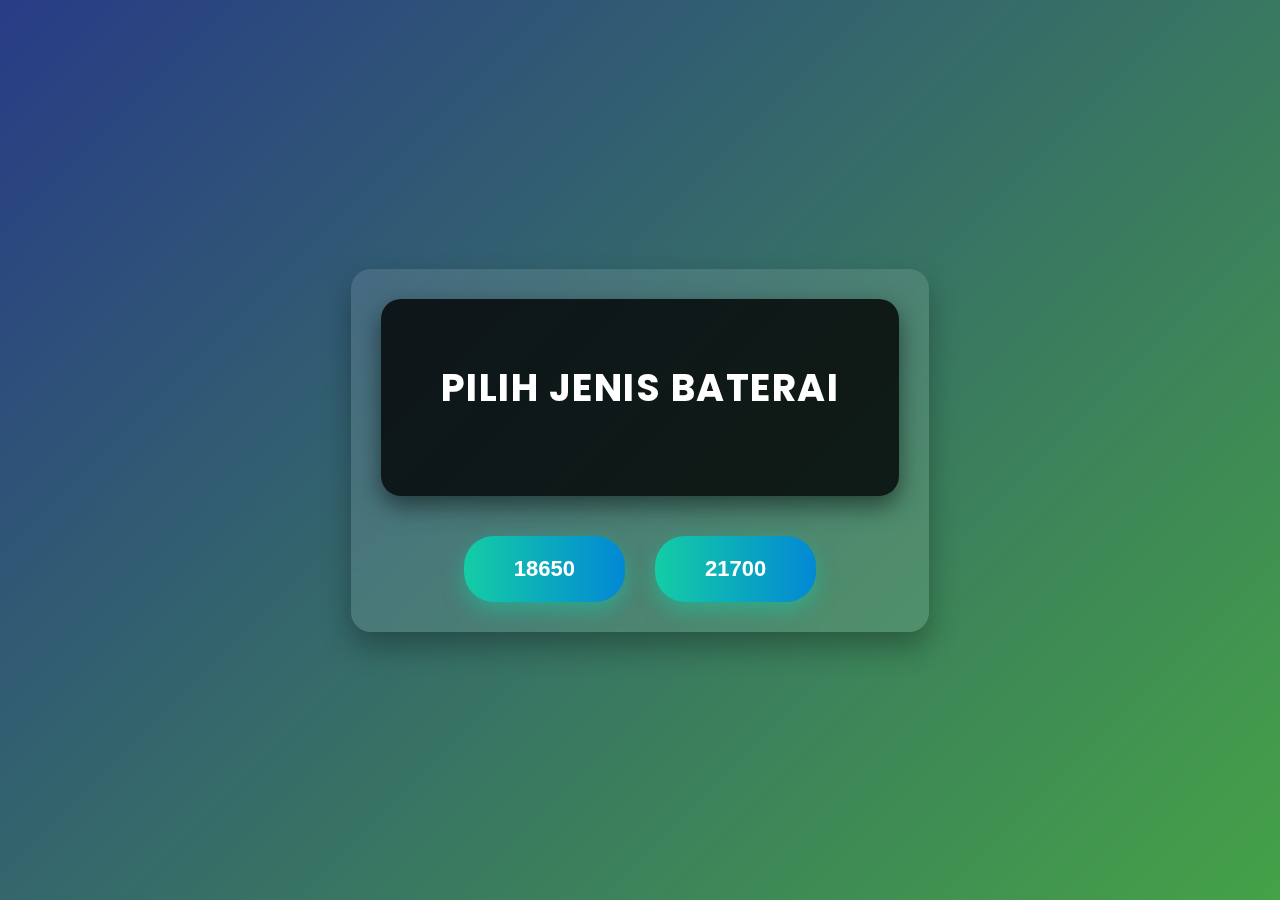
==== templates/baterai.html @ f3f9305b "first commit" ====
<!DOCTYPE html>
<html lang="en">

<head>
    <meta charset="UTF-8">
    <meta name="viewport" content="width=device-width, initial-scale=1.0">
    <title>Pilih Jenis Baterai</title>
    <link href="https://fonts.googleapis.com/css2?family=Poppins:wght@400;600&display=swap" rel="stylesheet">
    <style>
        * {
            margin: 0;
            padding: 0;
            box-sizing: border-box;
        }

        body {
            font-family: 'Poppins', sans-serif;
            background: linear-gradient(135deg, #283c86, #45a247);
            color: #fff;
            height: 100vh;
            display: flex;
            justify-content: center;
            align-items: center;
            overflow: hidden;
        }

        .container {
            display: flex;
            flex-direction: column;
            justify-content: center;
            align-items: center;
            text-align: center;
            padding: 30px;
            border-radius: 20px;
            box-shadow: 0 15px 30px rgba(0, 0, 0, 0.3);
            background: rgba(255, 255, 255, 0.1);
            backdrop-filter: blur(10px);
            animation: fadeIn 1s ease-in-out;
        }

        .box {
            background: rgba(0, 0, 0, 0.8);
            padding: 60px;
            width: 100%;
            max-width: 600px;
            border-radius: 20px;
            box-shadow: 0 10px 25px rgba(0, 0, 0, 0.5);
            margin-bottom: 40px;
            animation: slideDown 0.7s ease-in-out;
        }

        h1 {
            font-size: 38px;
            font-weight: 700;
            margin-bottom: 20px;
            color: #fff;
            letter-spacing: 1.5px;
        }

        .button {
            display: flex;
            justify-content: center;
            gap: 30px;
            width: 100%;
            animation: fadeInUp 1.2s ease-in-out;
        }

        button {
            background: linear-gradient(to right, #14cda5, #0288d5);
            color: #fff;
            font-size: 22px;
            font-weight: 600;
            padding: 20px 50px;
            border-radius: 30px;
            border: none;
            cursor: pointer;
            transition: background 0.3s ease, transform 0.3s ease, box-shadow 0.3s ease;
            box-shadow: 0 8px 20px rgba(20, 205, 165, 0.5);
            min-width: 150px;
            text-align: center;
        }

        button:hover {
            background: linear-gradient(to right, #0288d5, #14cda5);
            transform: translateY(-5px);
            box-shadow: 0 12px 30px rgba(2, 136, 213, 0.7);
        }

        @keyframes fadeIn {
            from {
                opacity: 0;
                transform: scale(0.9);
            }

            to {
                opacity: 1;
                transform: scale(1);
            }
        }

        @keyframes slideDown {
            from {
                transform: translateY(-20px);
                opacity: 0;
            }

            to {
                transform: translateY(0);
                opacity: 1;
            }
        }

        @keyframes fadeInUp {
            from {
                opacity: 0;
                transform: translateY(20px);
            }

            to {
                opacity: 1;
                transform: translateY(0);
            }
        }
    </style>
</head>

<body>
    <div class="container">
        <div class="box">
            <h1>PILIH JENIS BATERAI</h1>
        </div>
        <div class="button">
            <form action="/baterai" method="POST">
                <input type="hidden" name="battery_type" value="18650">
                <button type="submit">18650</button>
            </form>
            <form action="/baterai" method="POST">
                <input type="hidden" name="battery_type" value="21700">
                <button type="submit">21700</button>
            </form>
        </div>
    </div>
</body>

</html>
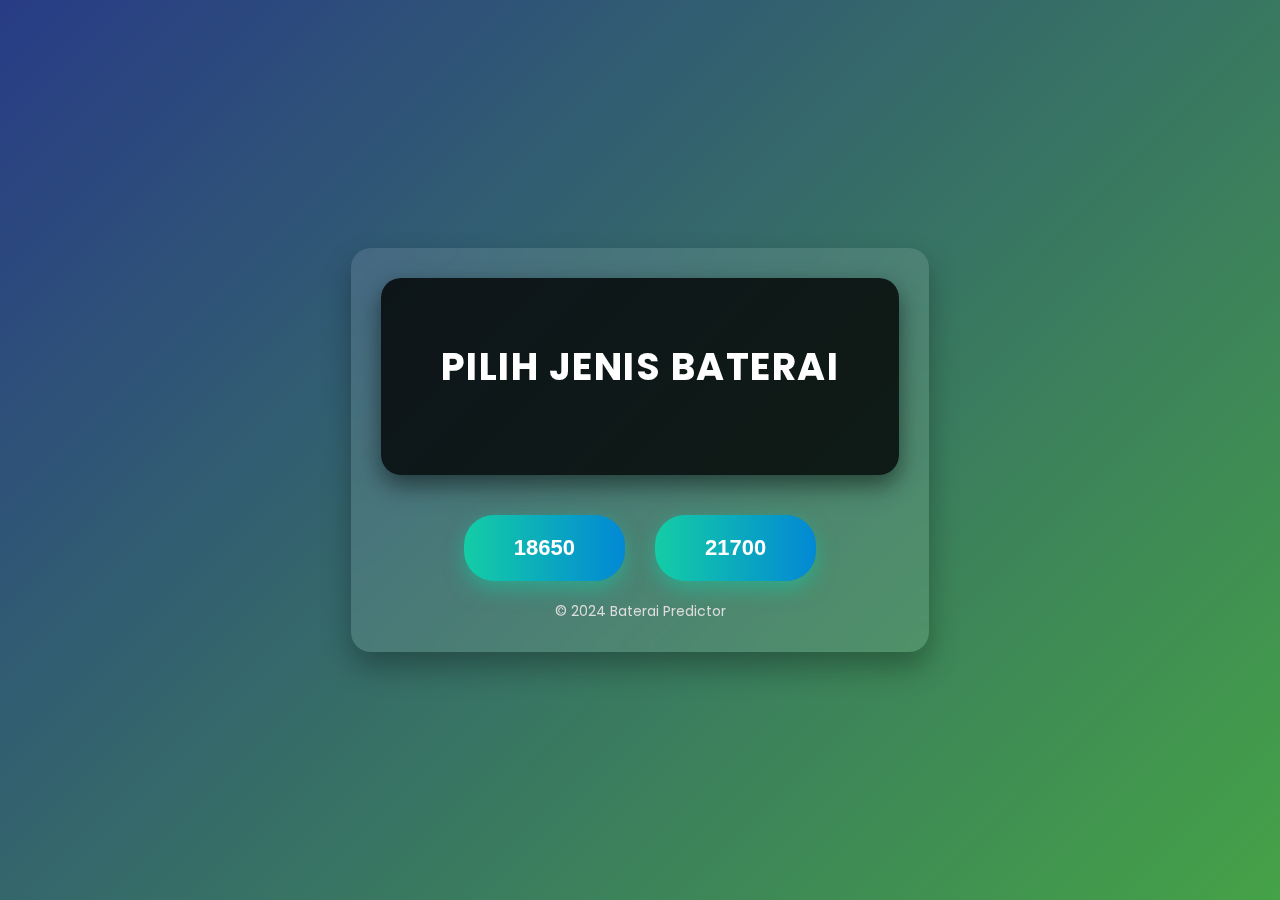
==== commit c09a2b93: "perubahan app.py dan html" ====
--- a/templates/baterai.html
+++ b/templates/baterai.html
@@ -32,9 +32,9 @@
             text-align: center;
             padding: 30px;
             border-radius: 20px;
-            box-shadow: 0 15px 30px rgba(0, 0, 0, 0.3);
             background: rgba(255, 255, 255, 0.1);
             backdrop-filter: blur(10px);
+            box-shadow: 0 15px 30px rgba(0, 0, 0, 0.3);
             animation: fadeIn 1s ease-in-out;
         }
 
@@ -121,6 +121,13 @@
                 transform: translateY(0);
             }
         }
+
+        footer {
+            margin-top: 20px;
+            color: #ddd;
+            font-size: 14px;
+            animation: fadeIn 1.5s ease-in-out;
+        }
     </style>
 </head>
 
@@ -139,6 +146,7 @@
                 <button type="submit">21700</button>
             </form>
         </div>
+        <footer>© 2024 Baterai Predictor</footer>
     </div>
 </body>
 
